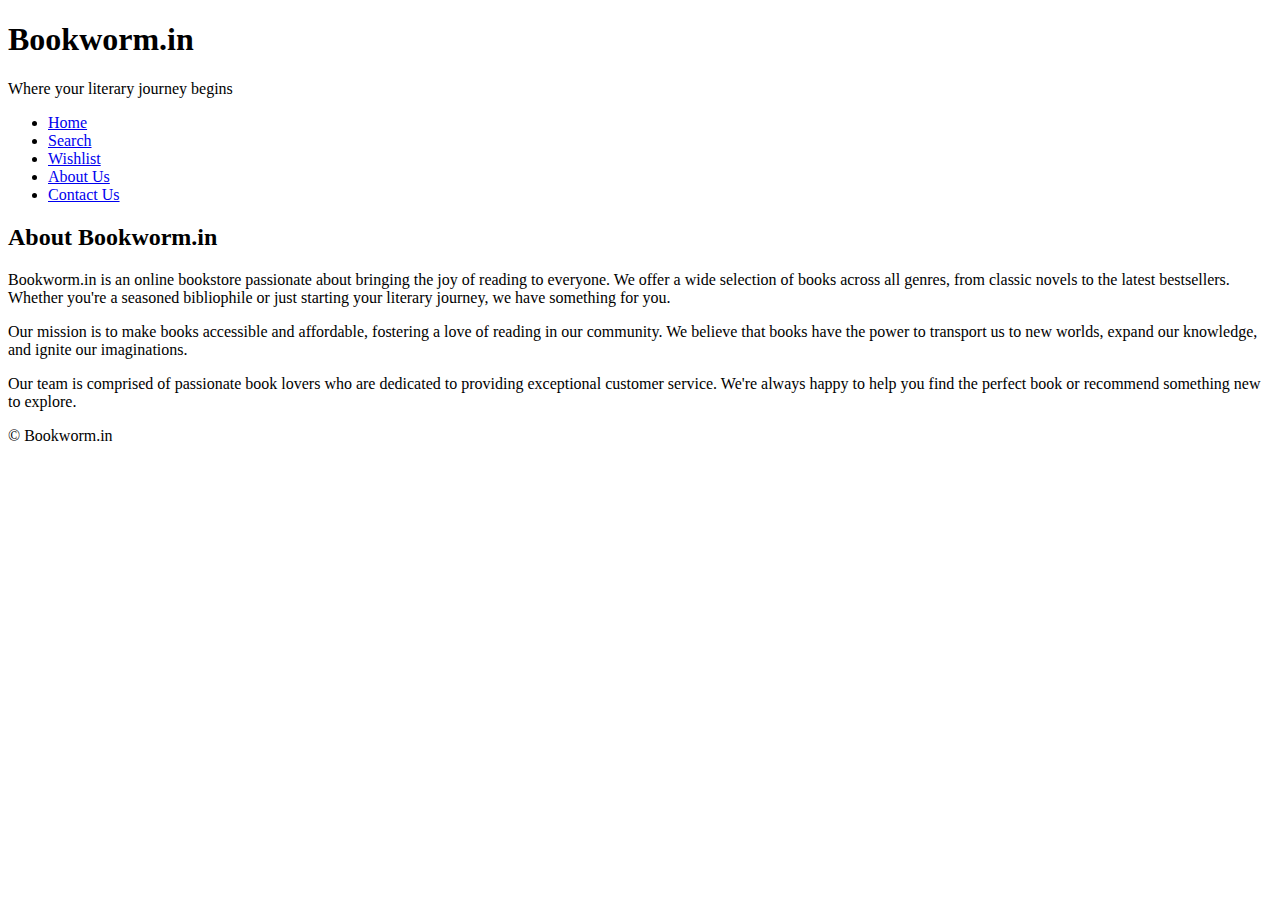
==== about.html @ fbaea0f7 "upload accomplished" ====
<!DOCTYPE html>
<html lang="en">
<head>
    <meta charset="UTF-8">
    <meta name="viewport" content="width=device-width, initial-scale=1.0">
    <title>Bookworm.in - About Us</title>
    <link rel="stylesheet" href="style.css">
</head>
<body>
    <header>
        <h1>Bookworm.in</h1>
        <p>Where your literary journey begins</p>
        <nav>
            <ul>
                <li><a href="home.html">Home</a></li>
                <li><a href="search.html">Search</a></li>
                <li><a href="wishlist.html">Wishlist</a></li>
                <li><a href="#">About Us</a></li>
                <li><a href="contact.html">Contact Us</a></li>
            </ul>
        </nav>
    </header>
    <main>
        <section class="about-us">
            <h2>About Bookworm.in</h2>
            <p>Bookworm.in is an online bookstore passionate about bringing the joy of reading to everyone. We offer a wide selection of books across all genres, from classic novels to the latest bestsellers. Whether you're a seasoned bibliophile or just starting your literary journey, we have something for you.</p>
            <p>Our mission is to make books accessible and affordable, fostering a love of reading in our community. We believe that books have the power to transport us to new worlds, expand our knowledge, and ignite our imaginations.</p>
            <p>Our team is comprised of passionate book lovers who are dedicated to providing exceptional customer service. We're always happy to help you find the perfect book or recommend something new to explore.</p>
        </section>
    </main>
    <footer>
        <p>&copy; Bookworm.in</p>
    </footer>
</body>
</html>
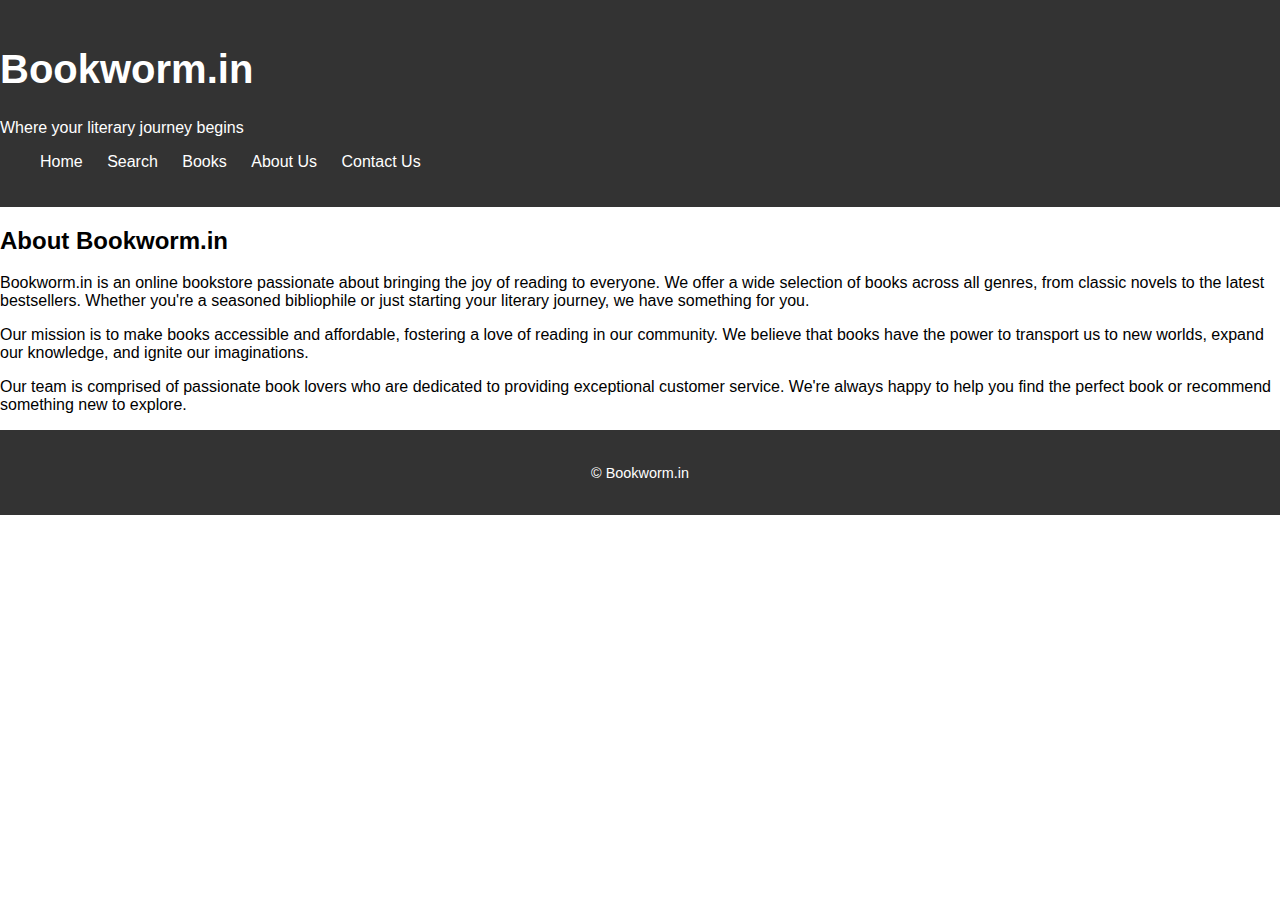
==== commit 34a503b0: "Update about.html" ====
--- a/about.html
+++ b/about.html
@@ -8,13 +8,14 @@
 </head>
 <body>
     <header>
+        <!-- ISS March 12 -->
         <h1>Bookworm.in</h1>
         <p>Where your literary journey begins</p>
         <nav>
             <ul>
                 <li><a href="home.html">Home</a></li>
                 <li><a href="search.html">Search</a></li>
-                <li><a href="wishlist.html">Wishlist</a></li>
+                <li><a href="wishlist.html">Books</a></li>
                 <li><a href="#">About Us</a></li>
                 <li><a href="contact.html">Contact Us</a></li>
             </ul>
@@ -30,6 +31,7 @@
     </main>
     <footer>
         <p>&copy; Bookworm.in</p>
+        <!-- &copy; tag hmne copyright symbol ke liye use kiya h -->
     </footer>
 </body>
 </html>
--- a/style.css
+++ b/style.css
@@ -0,0 +1,77 @@
+body {
+    font-family: Arial, sans-serif;
+    margin: 0;
+    padding: 0;
+}
+
+.container {
+    max-width: 1200px;
+    margin: 0 auto;
+    padding: 0 20px;
+}
+
+header {
+    background-color: #333;
+    color: #fff;
+    padding: 20px 0;
+}
+
+header h1 {
+    font-size: 2.5rem;
+}
+
+nav ul {
+    list-style-type: none;
+}
+
+nav ul li {
+    display: inline;
+    margin-right: 20px;
+}
+
+nav ul li a {
+    color: #fff;
+    text-decoration: none;
+}
+
+.lucknow {
+    background-color: #f0f0f0;
+    color: #333;
+    padding: 100px 0;
+    text-align: center;
+}
+
+.lucknow h2 {
+    font-size: 3rem;
+    margin-bottom: 20px;
+}
+
+.lucknow p {
+    font-size: 1.25rem;
+    margin-bottom: 40px;
+}
+
+.btn {
+    display: inline-block;
+    background-color: #ff4500; 
+    color: #fff;
+    padding: 10px 20px;
+    border-radius: 5px;
+    text-decoration: none;
+    transition: background-color 0.3s ease;
+}
+
+.btn:hover {
+    background-color: #cc3700; 
+}
+
+footer {
+    background-color: #333;
+    color: #fff;
+    padding: 20px 0;
+    text-align: center;
+}
+
+footer p {
+    font-size: 0.9rem;
+}
